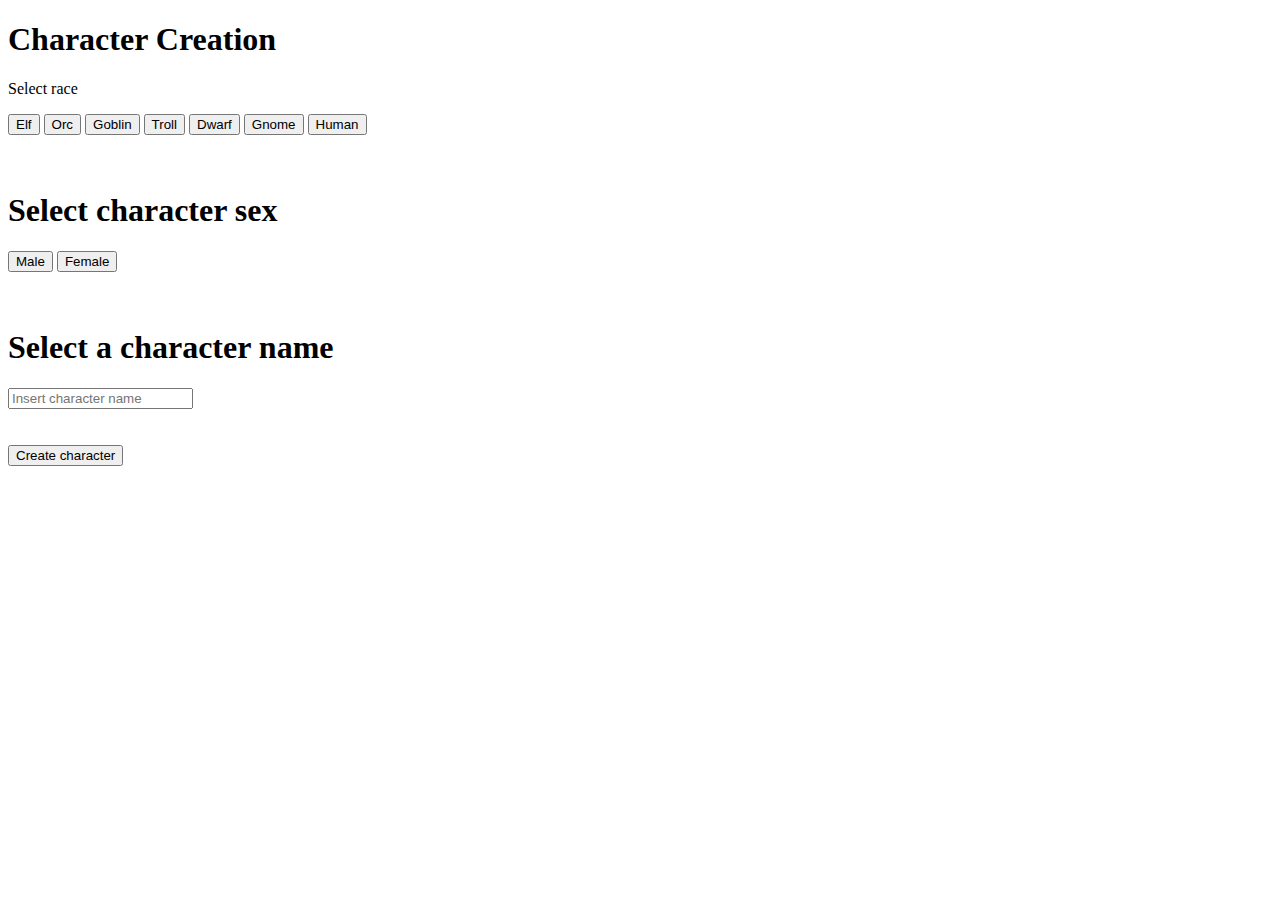
==== index.html @ 6f4d3bb8 "First commit" ====
<!doctype html>
<html lang="en">
    <head>
        <meta charset="UTF-8" />
        <meta name="viewport" content="width=device-width, initial-scale=1.0" />
        <title>Game 4</title>
    </head>
    <body>
        <div id="main"></div>

        <script src="race.js"></script>
        <script src="character.js"></script>
        <script src="main.js"></script>
    </body>
</html>
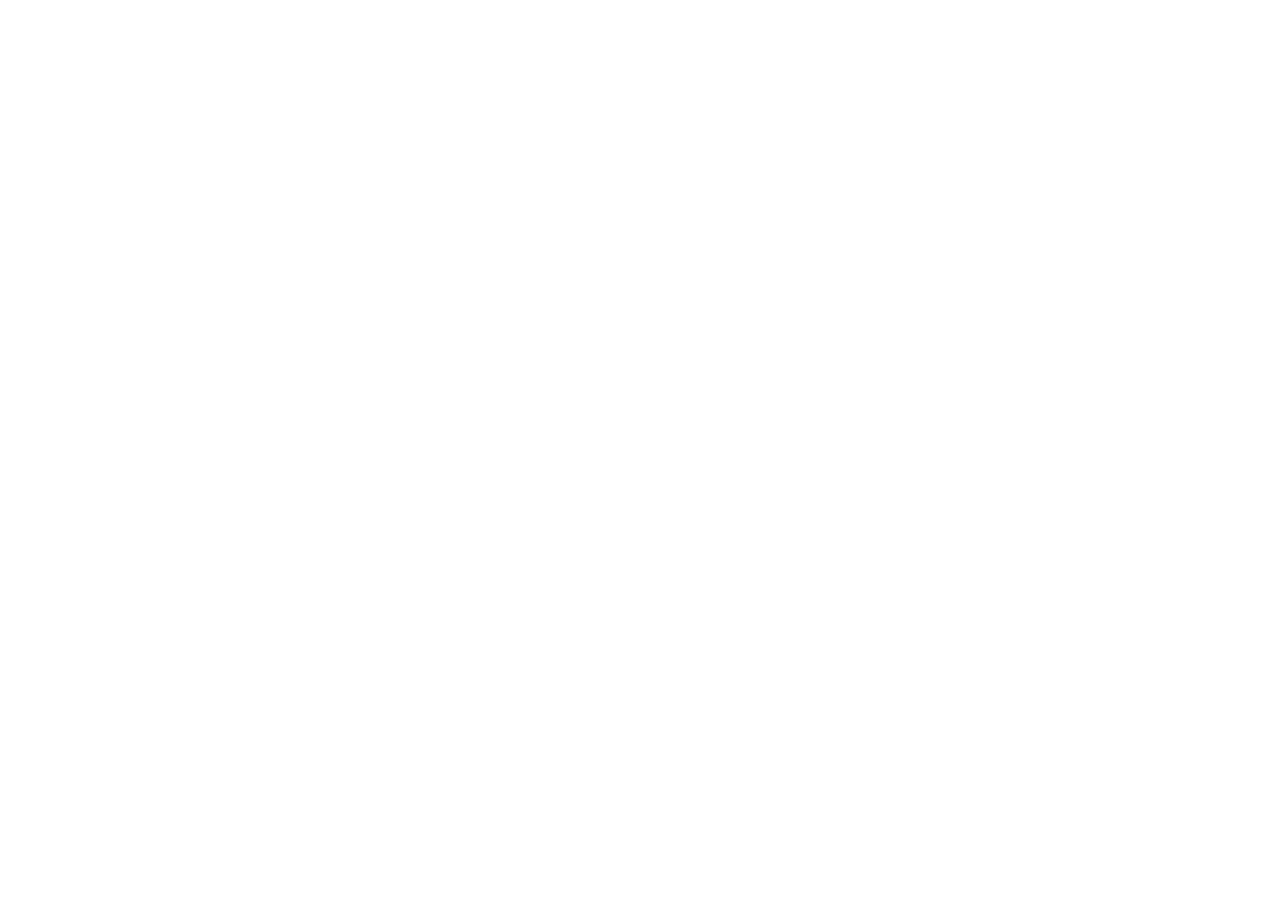
==== commit 8e57c0b5: "Implemented random enemy properly" ====
--- a/index.html
+++ b/index.html
@@ -10,6 +10,6 @@
 
         <script src="race.js"></script>
         <script src="character.js"></script>
-        <script src="main.js"></script>
+        <script src="createCharacter.js"></script>
     </body>
 </html>
